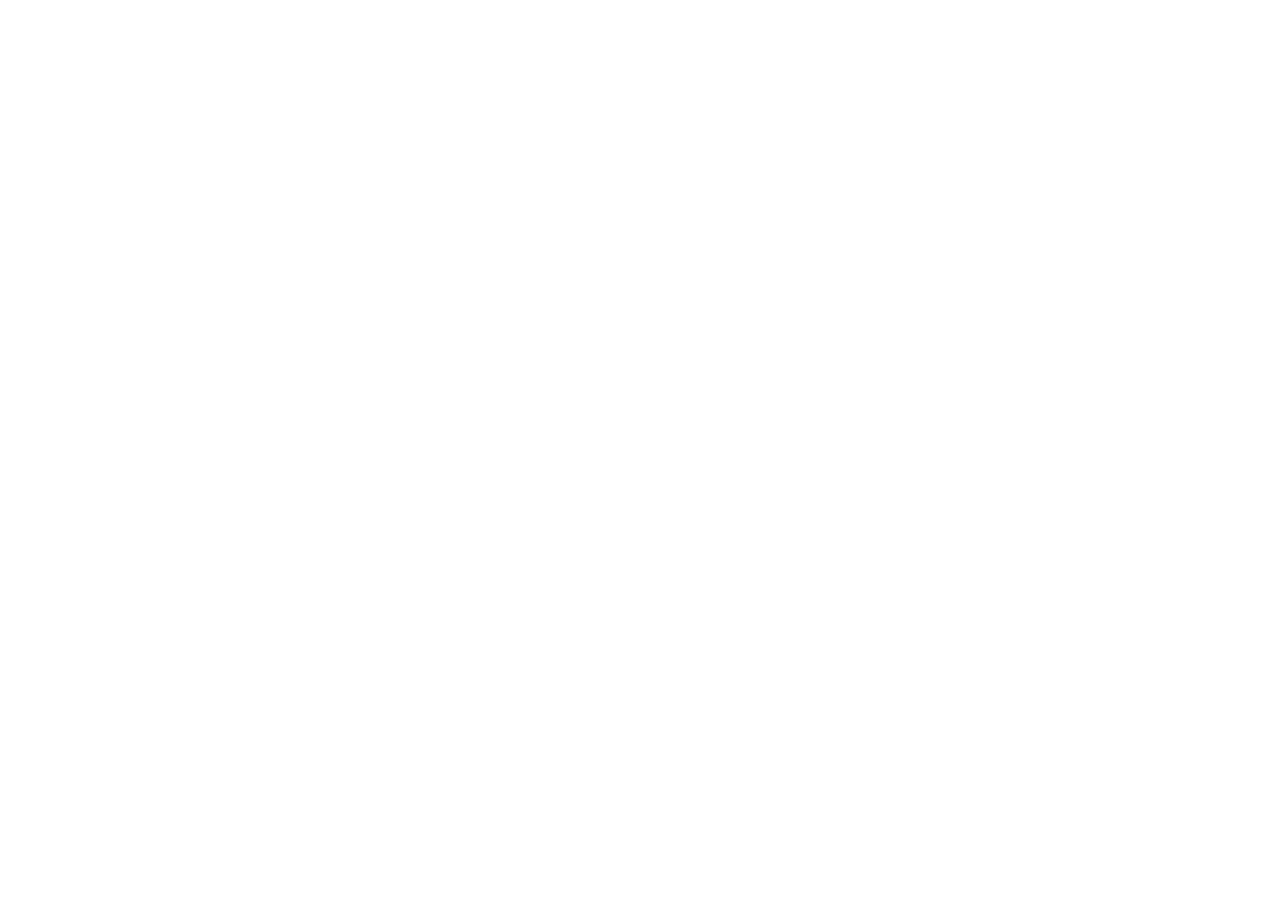
==== index.html @ 59888103 "Create index.html" ====
<!DOCTYPE html>
<html lang="en">
  <head>
    <meta charset="UTF-8" />
    <meta name="viewport" content="width=device-width, initial-scale=1.0" />
    <title>Document</title>
  </head>
  <body></body>
</html>
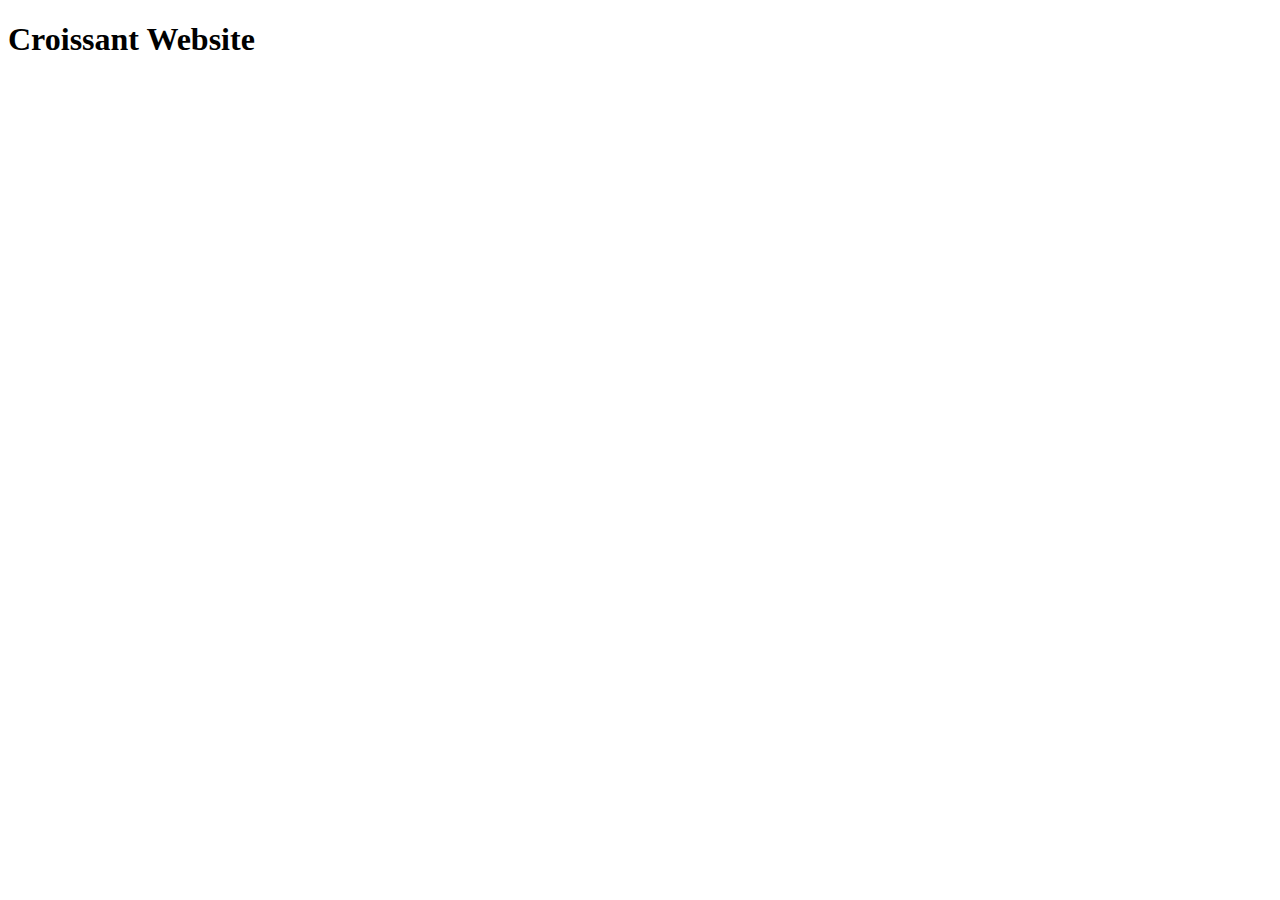
==== commit 21c8d16e: "Created main pages and folders." ====
--- a/index.html
+++ b/index.html
@@ -5,5 +5,7 @@
     <meta name="viewport" content="width=device-width, initial-scale=1.0" />
     <title>Document</title>
   </head>
-  <body></body>
+  <body>
+    <h1>Croissant Website</h1>
+  </body>
 </html>
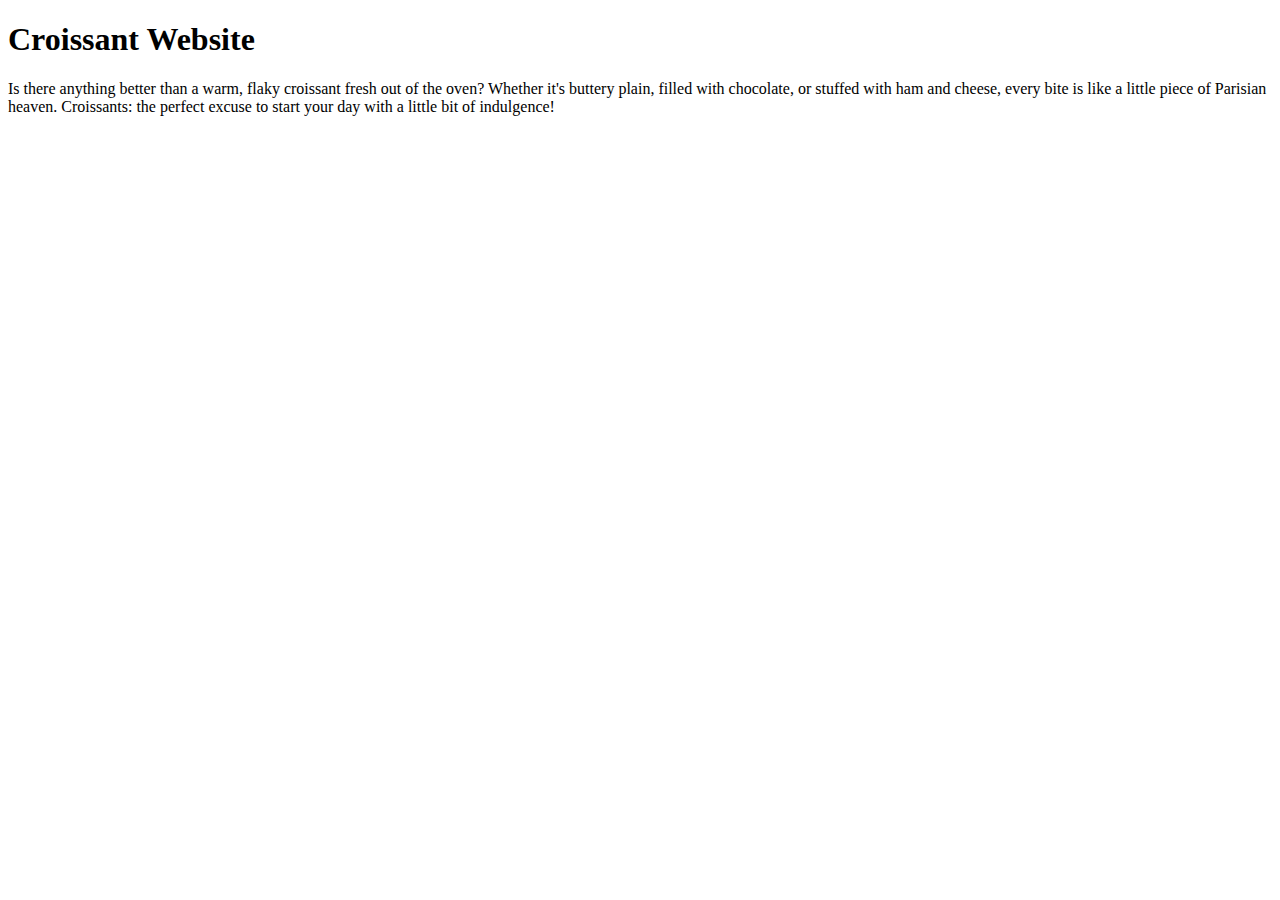
==== commit 1479dc5a: "Added contact data." ====
--- a/index.html
+++ b/index.html
@@ -7,5 +7,13 @@
   </head>
   <body>
     <h1>Croissant Website</h1>
+
+    <p>
+      Is there anything better than a warm, flaky croissant fresh out of the
+      oven? Whether it's buttery plain, filled with chocolate, or stuffed with
+      ham and cheese, every bite is like a little piece of Parisian heaven.
+      Croissants: the perfect excuse to start your day with a little bit of
+      indulgence!
+    </p>
   </body>
 </html>
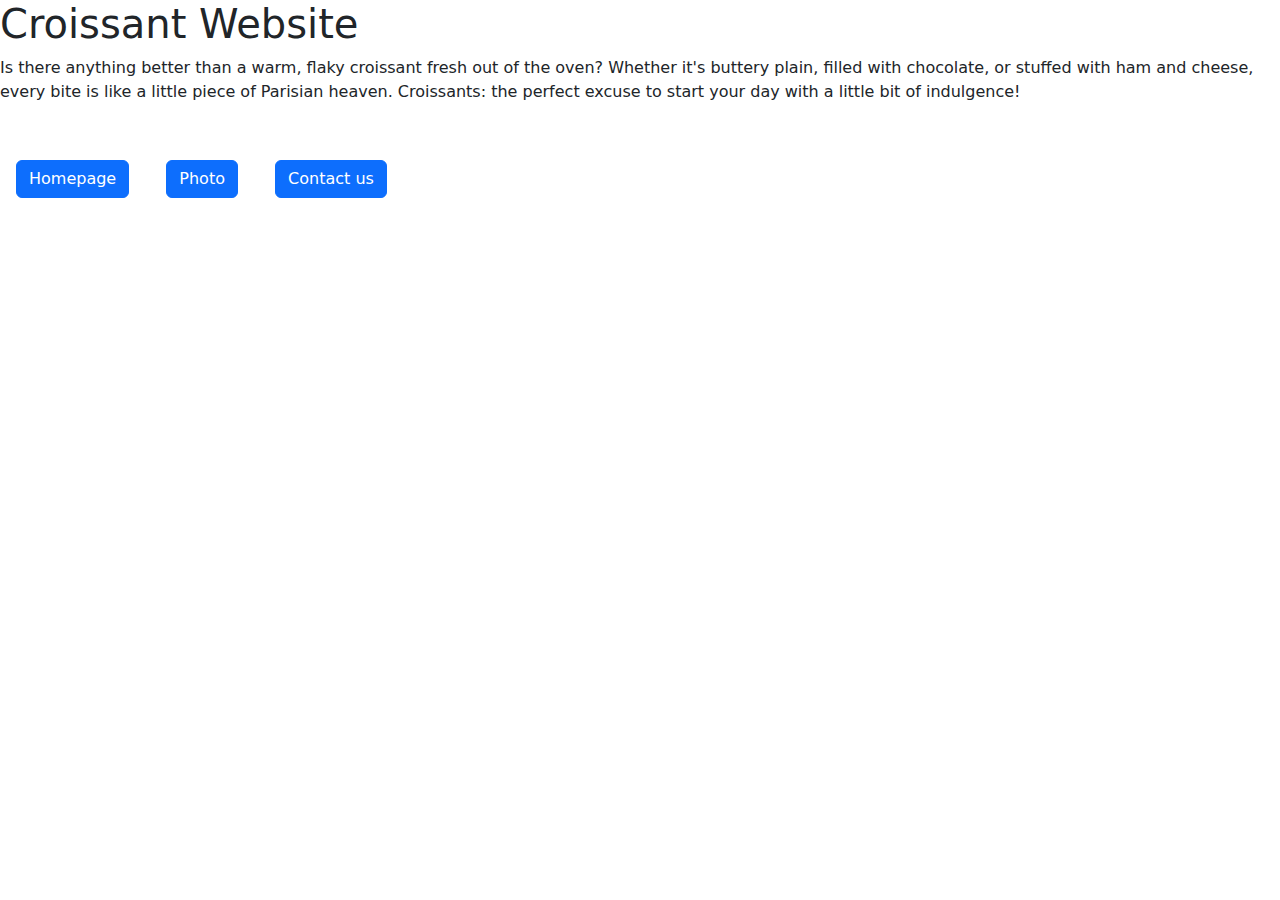
==== commit ac08140f: "Added more HTML data an photo" ====
--- a/index.html
+++ b/index.html
@@ -3,6 +3,17 @@
   <head>
     <meta charset="UTF-8" />
     <meta name="viewport" content="width=device-width, initial-scale=1.0" />
+    <link
+      href="https://cdn.jsdelivr.net/npm/bootstrap@5.3.3/dist/css/bootstrap.min.css"
+      rel="stylesheet"
+      integrity="sha384-QWTKZyjpPEjISv5WaRU9OFeRpok6YctnYmDr5pNlyT2bRjXh0JMhjY6hW+ALEwIH"
+      crossorigin="anonymous"
+    />
+    <script
+      src="https://cdn.jsdelivr.net/npm/bootstrap@5.3.3/dist/js/bootstrap.bundle.min.js"
+      integrity="sha384-YvpcrYf0tY3lHB60NNkmXc5s9fDVZLESaAA55NDzOxhy9GkcIdslK1eN7N6jIeHz"
+      crossorigin="anonymous"
+    ></script>
     <title>Document</title>
   </head>
   <body>
@@ -15,5 +26,19 @@
       Croissants: the perfect excuse to start your day with a little bit of
       indulgence!
     </p>
+
+    <br />
+
+    <a href="/index" title="Home" class="btn btn-primary m-3"> Homepage </a>
+    <a href="/photo" title="Croissant photo" class="btn btn-primary m-3">
+      Photo</a
+    >
+    <a
+      href="/contact"
+      title="Contact Croissant.com"
+      class="btn btn-primary m-3"
+    >
+      Contact us</a
+    >
   </body>
 </html>
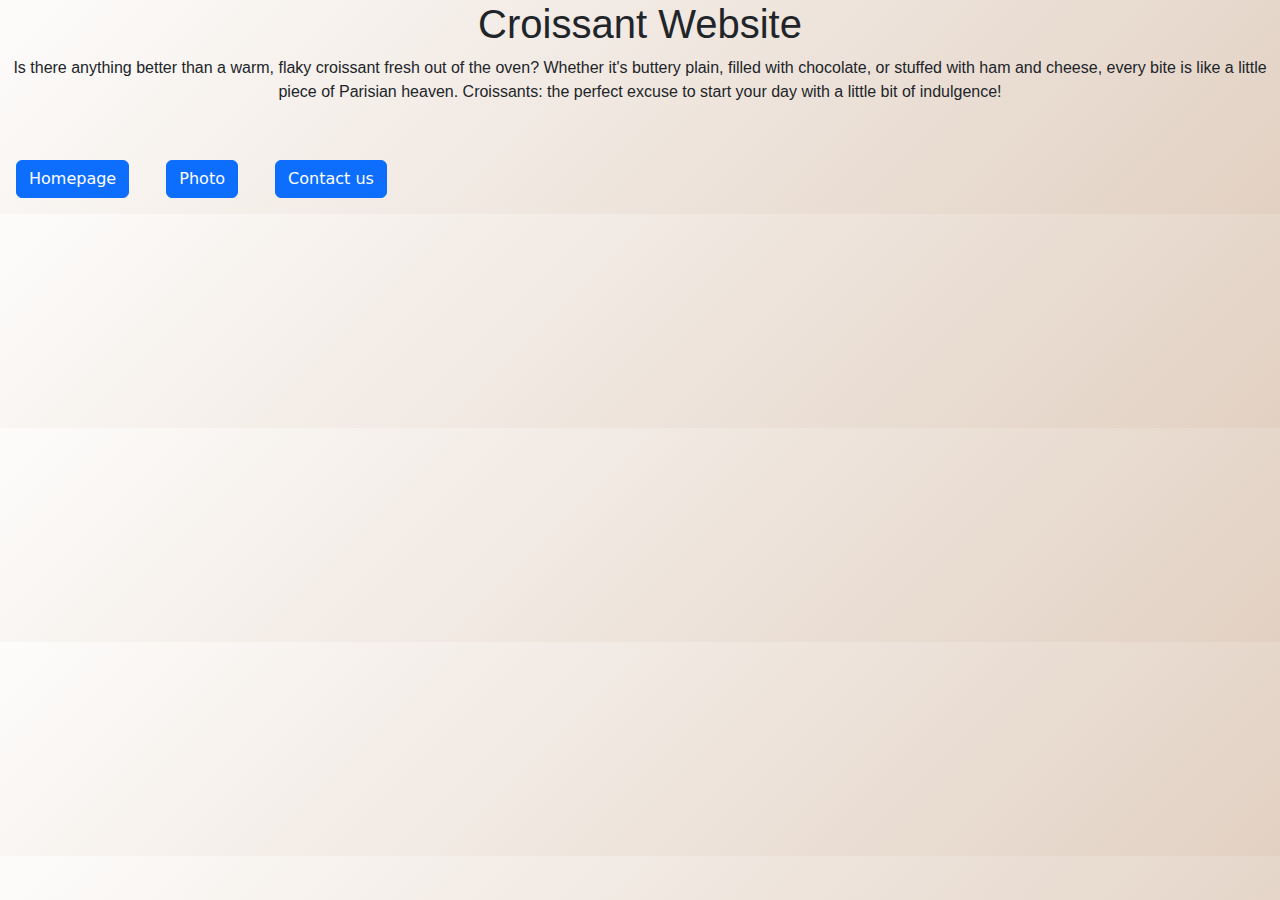
==== commit f29ebc92: "Added css" ====
--- a/index.html
+++ b/index.html
@@ -14,7 +14,8 @@
       integrity="sha384-YvpcrYf0tY3lHB60NNkmXc5s9fDVZLESaAA55NDzOxhy9GkcIdslK1eN7N6jIeHz"
       crossorigin="anonymous"
     ></script>
-    <title>Document</title>
+    <link rel="stylesheet" href="src/style.css" />
+    <title>Homepage</title>
   </head>
   <body>
     <h1>Croissant Website</h1>
@@ -29,16 +30,14 @@
 
     <br />
 
-    <a href="/index" title="Home" class="btn btn-primary m-3"> Homepage </a>
-    <a href="/photo" title="Croissant photo" class="btn btn-primary m-3">
-      Photo</a
-    >
-    <a
-      href="/contact"
-      title="Contact Croissant.com"
-      class="btn btn-primary m-3"
-    >
-      Contact us</a
-    >
+    <a href="/index.html" title="Homepage" class="btn btn-primary m-3">
+      Homepage
+    </a>
+    <a href="/photo.html" title="Croissant photo" class="btn btn-primary m-3">
+      Photo
+    </a>
+    <a href="/contact.html" title="Contact" class="btn btn-primary m-3">
+      Contact us
+    </a>
   </body>
 </html>
--- a/src/style.css
+++ b/src/style.css
@@ -0,0 +1,15 @@
+body {
+  background: linear-gradient(135deg, #fdfcfb 0%, #e2d1c3 100%);
+  background-size: auto;
+}
+
+h1,
+p {
+  text-align: center;
+  font-family: "Lucida Sans", "Lucida Sans Regular", "Lucida Grande",
+    "Lucida Sans Unicode", Geneva, Verdana, sans-serif;
+}
+
+.croissant-image {
+  max-width: 100%;
+}
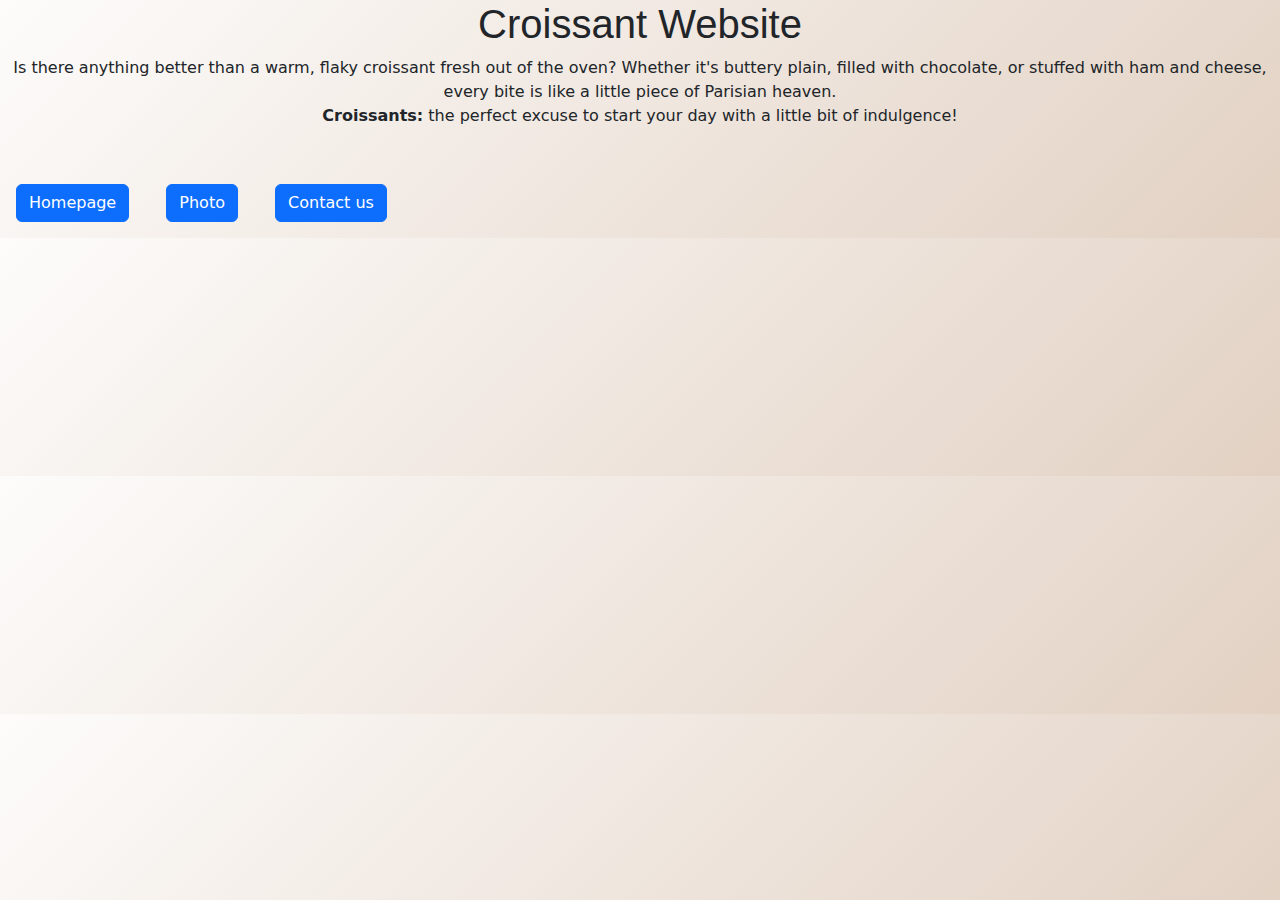
==== commit 0c37890f: "Updated CSS to centre the p element" ====
--- a/index.html
+++ b/index.html
@@ -24,8 +24,9 @@
       Is there anything better than a warm, flaky croissant fresh out of the
       oven? Whether it's buttery plain, filled with chocolate, or stuffed with
       ham and cheese, every bite is like a little piece of Parisian heaven.
-      Croissants: the perfect excuse to start your day with a little bit of
-      indulgence!
+      <br />
+      <strong>Croissants:</strong> the perfect excuse to start your day with a
+      little bit of indulgence!
     </p>
 
     <br />
--- a/src/style.css
+++ b/src/style.css
@@ -3,11 +3,14 @@
   background-size: auto;
 }
 
-h1,
+h1 {
+  font-family: "Lucida Sans", "Lucida Sans Regular", "Lucida Grande",
+    "Lucida Sans Unicode", Geneva, Verdana, sans-serif;
+  text-align: center;
+}
 p {
   text-align: center;
-  font-family: "Lucida Sans", "Lucida Sans Regular", "Lucida Grande",
-    "Lucida Sans Unicode", Geneva, Verdana, sans-serif;
+  display: block;
 }
 
 .croissant-image {
